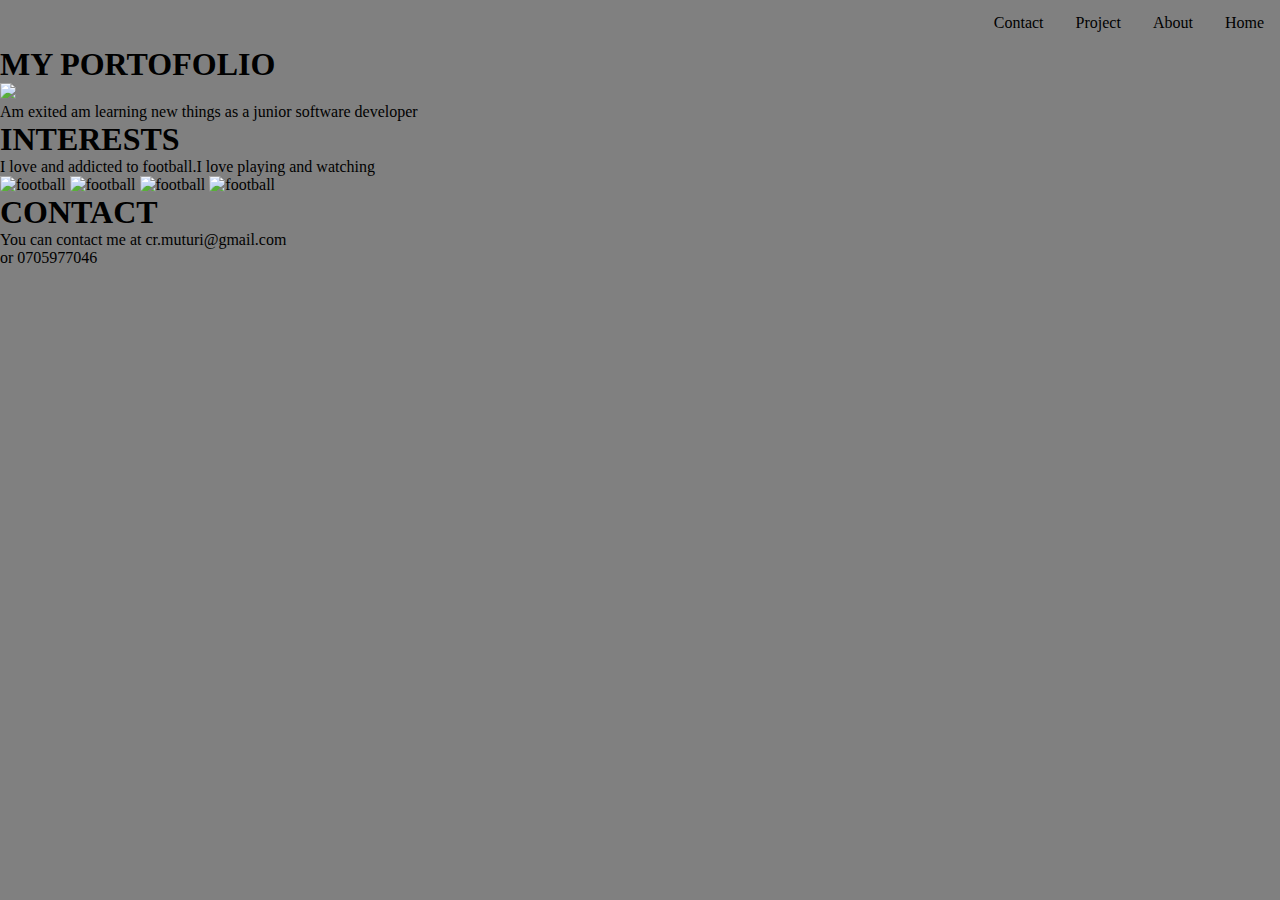
==== index.html @ 001a4b41 "modify interests" ====
<!DOCTYPE html>
<html lang="en">

<head>
    <meta charset="UTF-8">
    <meta name="viewport" content="width=device-width, initial-scale=1.0">
    <meta http-equiv="X-UA-Compatible" content="ie=edge">
    <title>PORTFOLIO PROJECT</title>
    <link rel="stylesheet" href="style.css">
</head>

<body>
    <div class="hero">
        <nav>
            <ul>
                <li><a href="#home">Home</a></li>
                
                <li><a href="about.html">About</a></li>
                
                <li><a href="index1.html">Project</a></li>
                
                <li><a href="#contact">Contact</a></li>
                
            </ul>
        </nav>
    </div>


    <div id="home">
        <h1>MY PORTOFOLIO</h1>
        <img src="https://bit.ly/2MQAH1P" width="1600px">
    </div>

    <p>Am exited am learning new things as a junior software developer</p1>
        <img src="" alt="">

        <div id="about">
           
             <h1>INTERESTS</h1>
            <p>I love and addicted to football.I love playing and watching</p>
            <img src="https://bit.ly/2IVdevq" alt="football" width="400px">
            <img src="https://bit.ly/35E0NxC" alt="football" width="400px">
            <img src="https://bit.ly/2IWMGKc" alt="football" width="450px">
            <img src="https://bit.ly/32oVyQi" alt="football" width="320px">
        </div>
        
        </div>
        <div id="contact">
            <h1>CONTACT</h1>
            <p>You can contact me at cr.muturi@gmail.com </p>
                <p>or 0705977046</p>


        </div>

        <body>

</html>
---- style.css ----
* {
    margin: 0;
    padding: 0;
    box-sizing: border-box;
}

body {
  background: grey;
}


ul {
    list-style-type: none;
    margin: 0;
    padding: 0;
    overflow: hidden;
    background-color:grey;
  }
  
  li {
    float: right;
  }
  
  li a {
    display: block;
    color:black;
    text-align: center;
    padding: 14px 16px;
    text-decoration: none;
  }
  
  
  li a:hover {
    background-color:orange;
  }
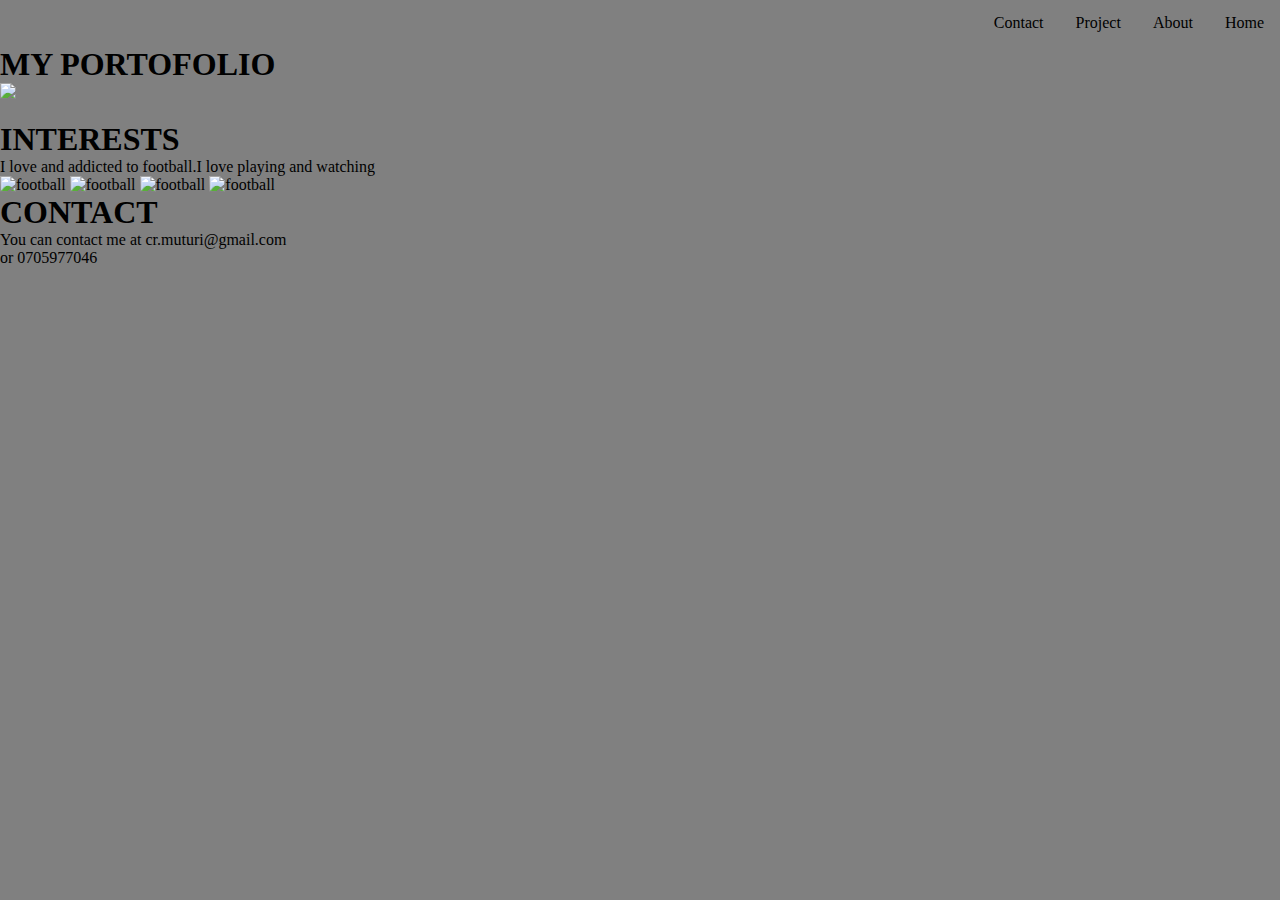
==== commit c01e96c3: "modify home" ====
--- a/index.html
+++ b/index.html
@@ -31,7 +31,6 @@
         <img src="https://bit.ly/2MQAH1P" width="1600px">
     </div>
 
-    <p>Am exited am learning new things as a junior software developer</p1>
         <img src="" alt="">
 
         <div id="about">
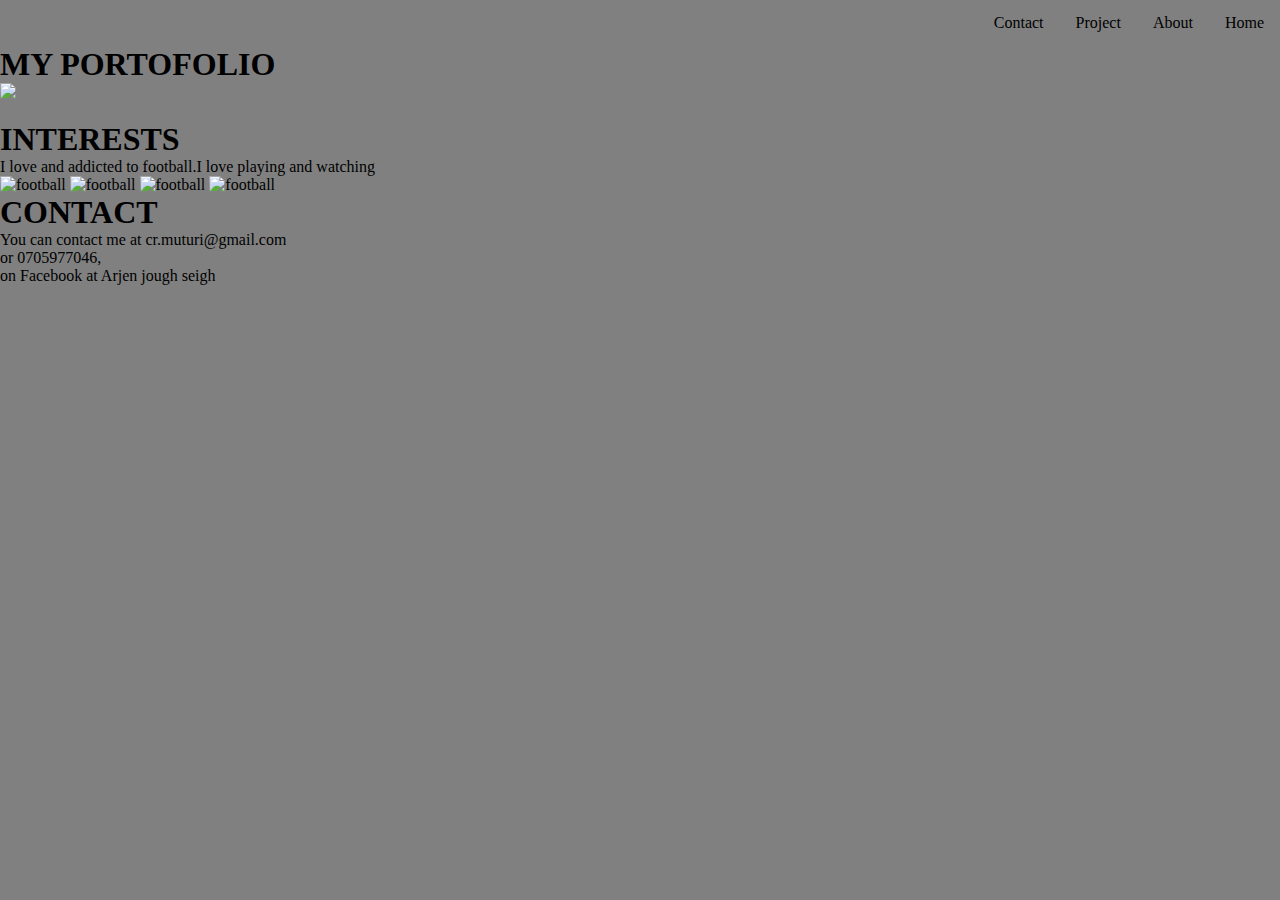
==== commit bc2781d6: "add contact" ====
--- a/index.html
+++ b/index.html
@@ -47,7 +47,8 @@
         <div id="contact">
             <h1>CONTACT</h1>
             <p>You can contact me at cr.muturi@gmail.com </p>
-                <p>or 0705977046</p>
+                <p>or 0705977046,</p>
+                <p>on Facebook at Arjen jough seigh</p>
 
 
         </div>
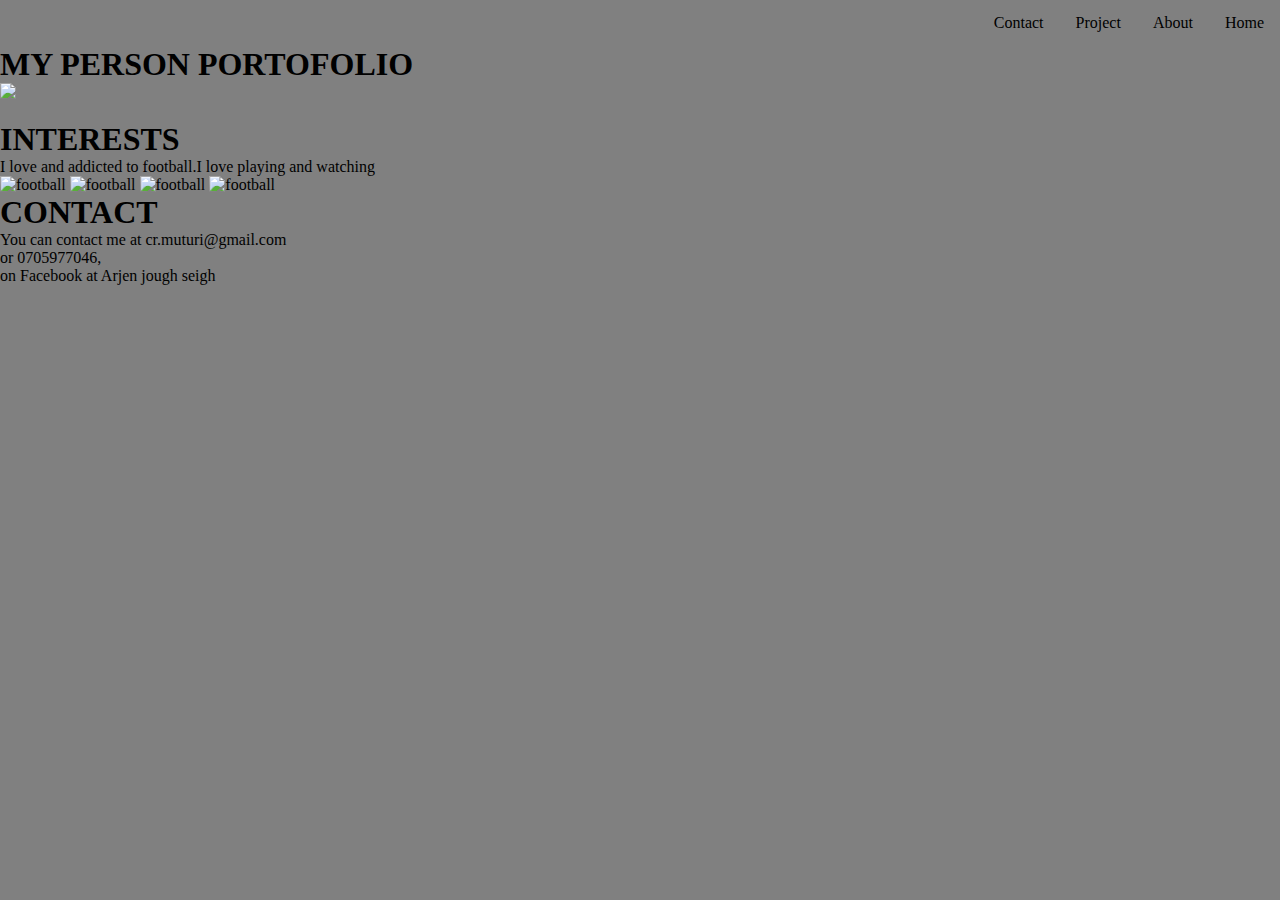
==== commit 1319e94d: "modify home" ====
--- a/index.html
+++ b/index.html
@@ -27,7 +27,7 @@
 
 
     <div id="home">
-        <h1>MY PORTOFOLIO</h1>
+        <h1>MY PERSON PORTOFOLIO</h1>
         <img src="https://bit.ly/2MQAH1P" width="1600px">
     </div>
 
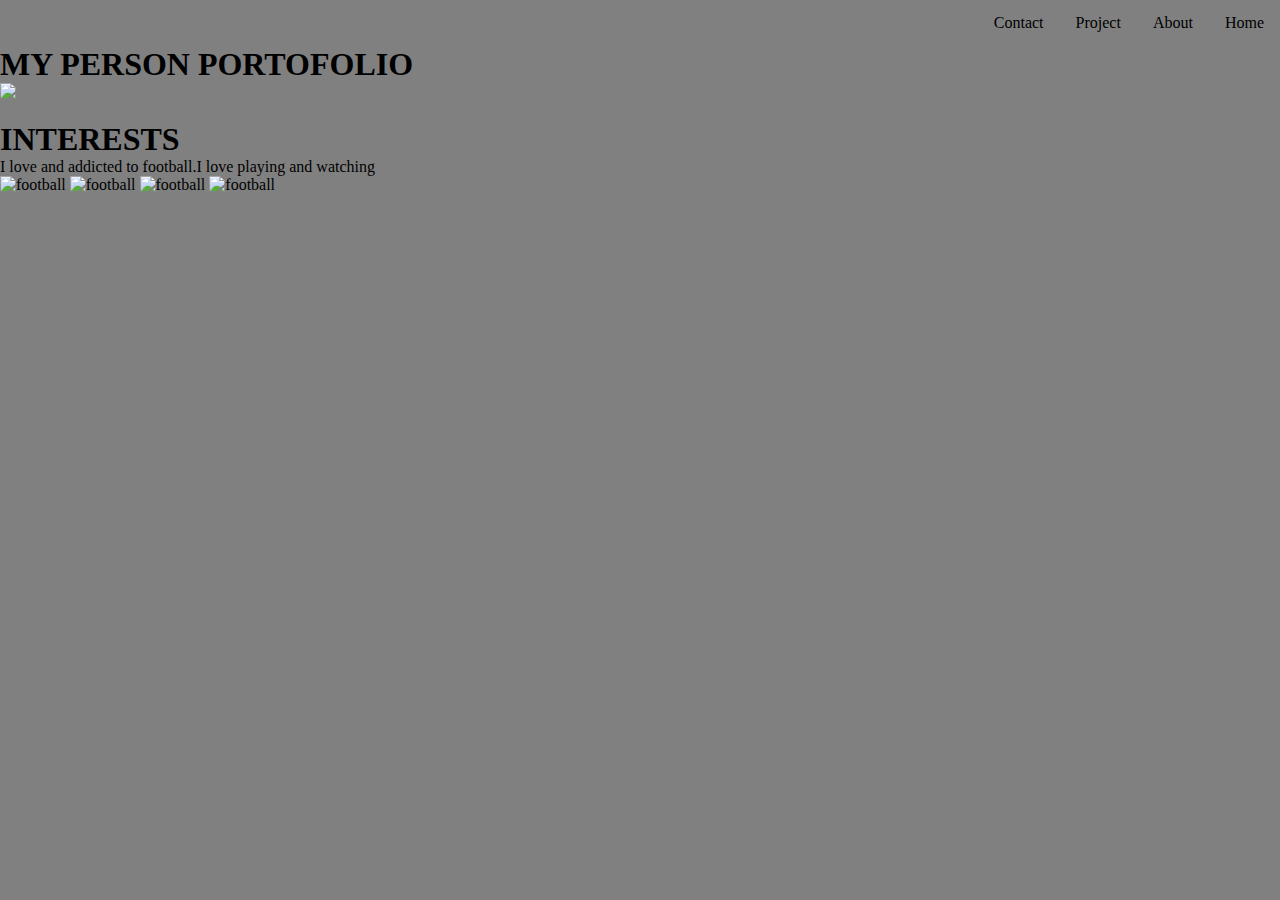
==== commit b63a5930: "modify home page" ====
--- a/index.html
+++ b/index.html
@@ -13,13 +13,13 @@
     <div class="hero">
         <nav>
             <ul>
-                <li><a href="#home">Home</a></li>
+                <li><a href="index.html">Home</a></li>
                 
                 <li><a href="about.html">About</a></li>
                 
                 <li><a href="index1.html">Project</a></li>
                 
-                <li><a href="#contact">Contact</a></li>
+                <li><a href="contact.html">Contact</a></li>
                 
             </ul>
         </nav>
@@ -43,15 +43,7 @@
             <img src="https://bit.ly/32oVyQi" alt="football" width="320px">
         </div>
         
-        </div>
-        <div id="contact">
-            <h1>CONTACT</h1>
-            <p>You can contact me at cr.muturi@gmail.com </p>
-                <p>or 0705977046,</p>
-                <p>on Facebook at Arjen jough seigh</p>
-
-
-        </div>
+    
 
         <body>
 
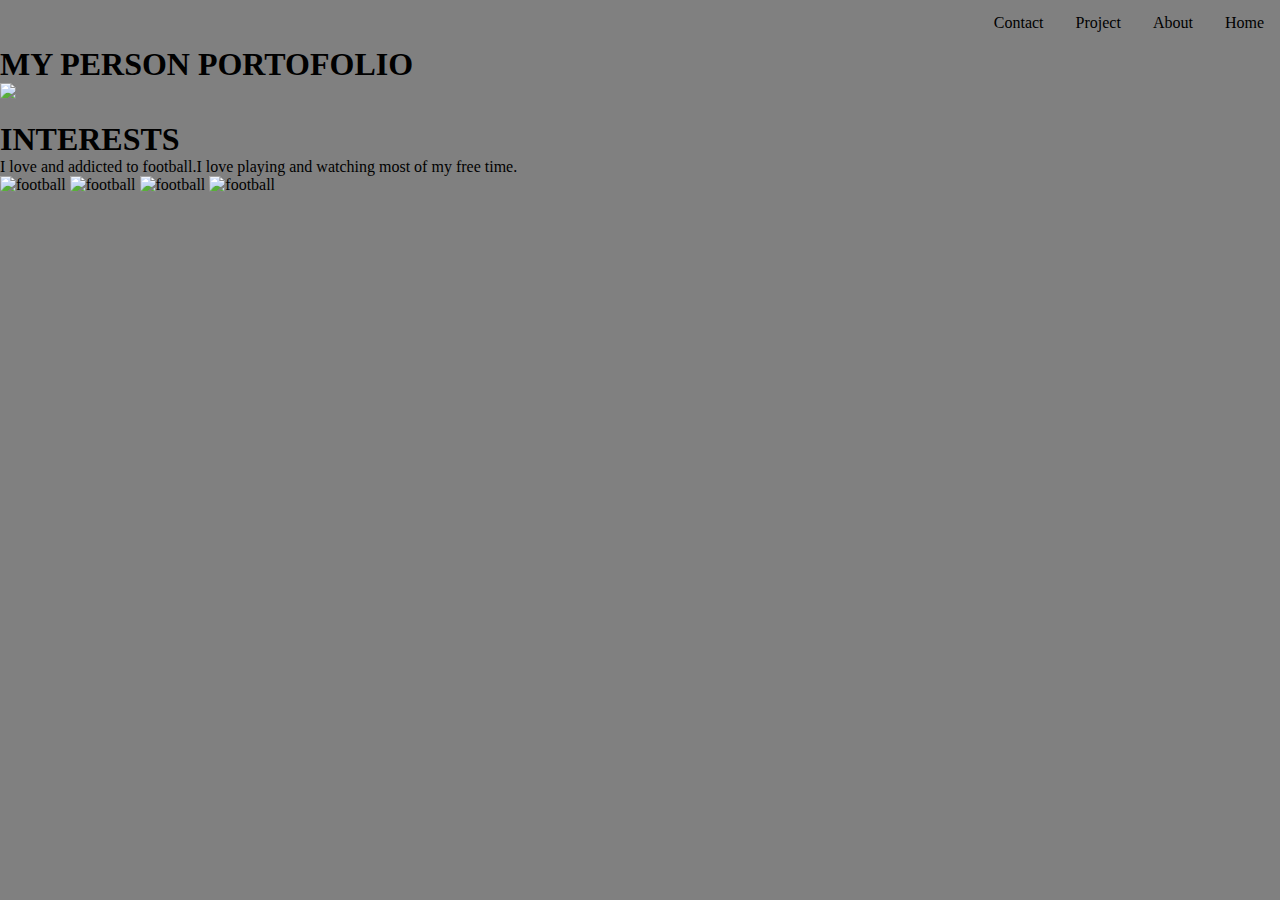
==== commit 4e45e90d: "modify about" ====
--- a/index.html
+++ b/index.html
@@ -36,7 +36,7 @@
         <div id="about">
            
              <h1>INTERESTS</h1>
-            <p>I love and addicted to football.I love playing and watching</p>
+            <p>I love and addicted to football.I love playing and watching most of my free time.</p>
             <img src="https://bit.ly/2IVdevq" alt="football" width="400px">
             <img src="https://bit.ly/35E0NxC" alt="football" width="400px">
             <img src="https://bit.ly/2IWMGKc" alt="football" width="450px">
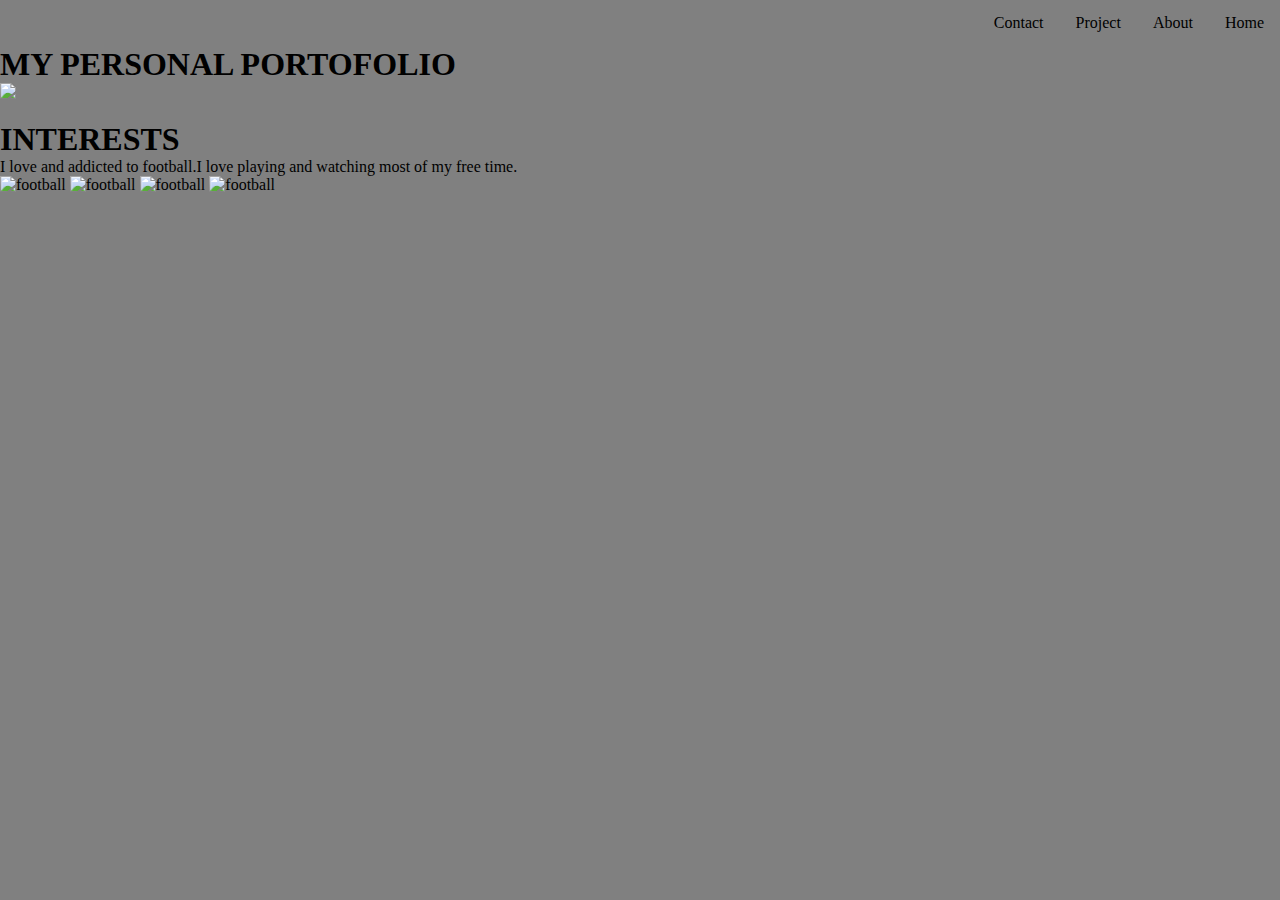
==== commit 419a1c85: "modify home" ====
--- a/index.html
+++ b/index.html
@@ -27,7 +27,7 @@
 
 
     <div id="home">
-        <h1>MY PERSON PORTOFOLIO</h1>
+        <h1>MY PERSONAL PORTOFOLIO</h1>
         <img src="https://bit.ly/2MQAH1P" width="1600px">
     </div>
 
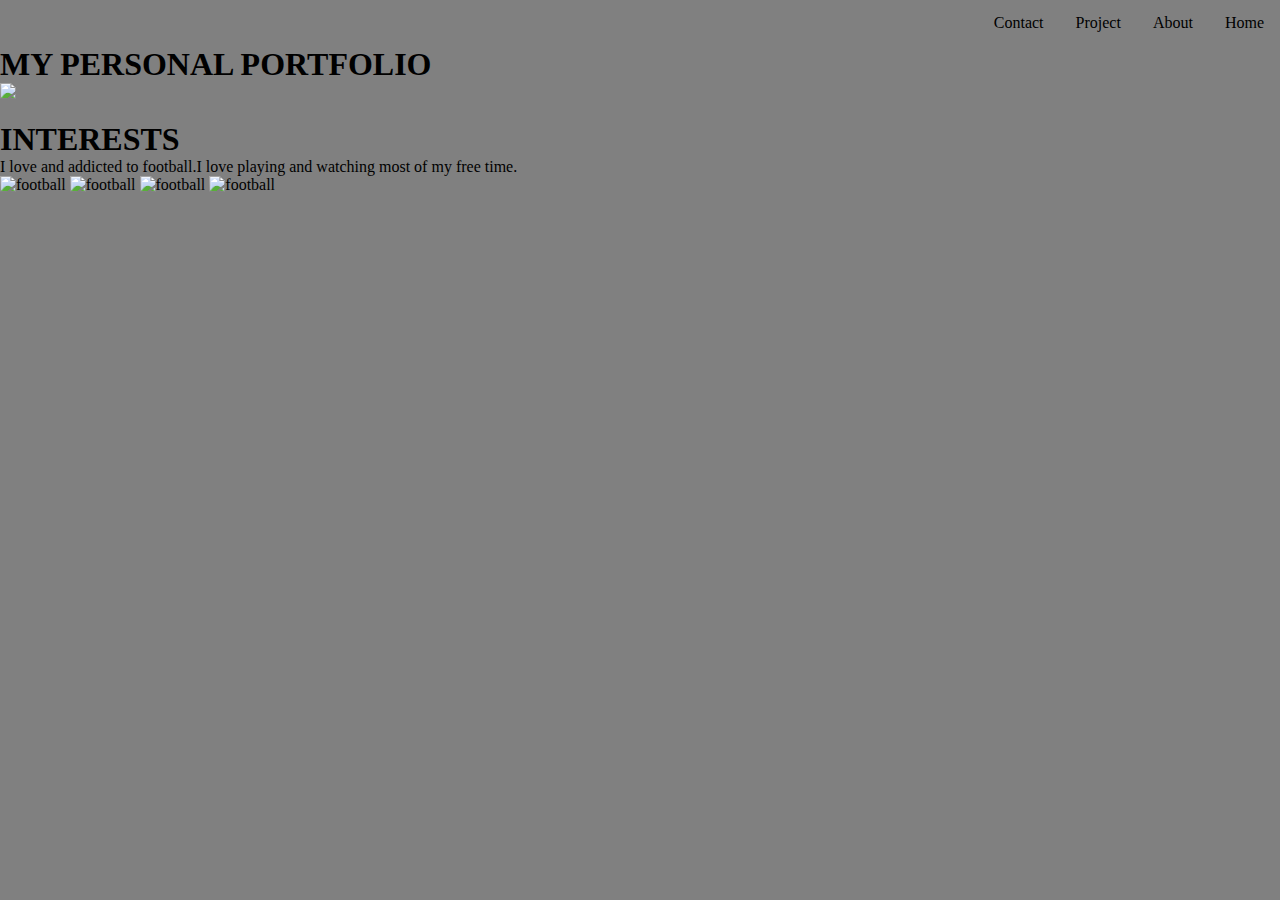
==== commit c6737485: "modify home" ====
--- a/index.html
+++ b/index.html
@@ -27,7 +27,7 @@
 
 
     <div id="home">
-        <h1>MY PERSONAL PORTOFOLIO</h1>
+        <h1>MY PERSONAL PORTFOLIO</h1>
         <img src="https://bit.ly/2MQAH1P" width="1600px">
     </div>
 
